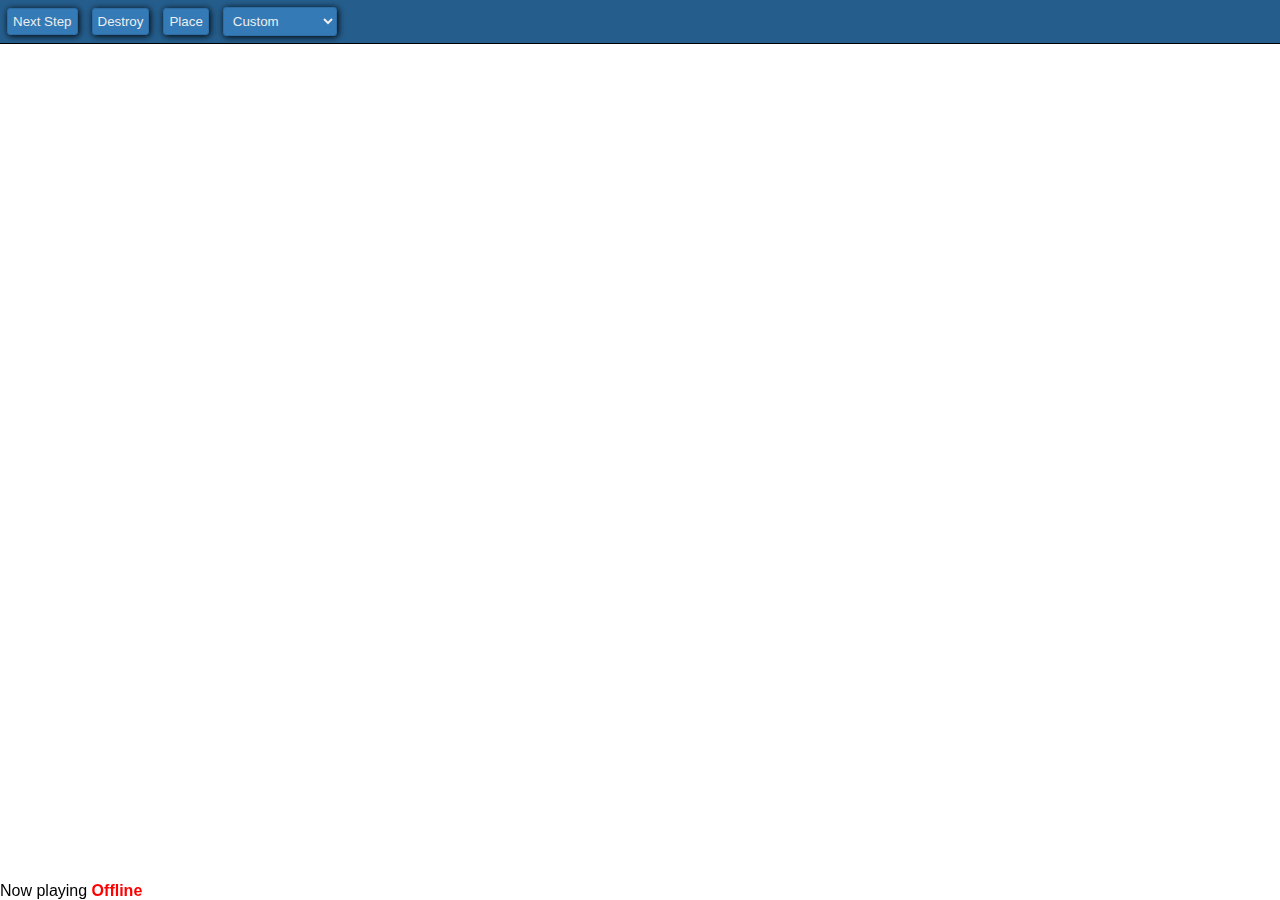
==== Automaton/index.html @ f59758d6 "Automaton Base Inserted" ====
<html>
	
	<head>
		<script src='http://code.jquery.com/jquery-3.3.0.min.js'></script>
		<script src='whammy.js'></script>
		<link rel='stylesheet' href='style.css'></link>
	</head>
	
	
	<body style='margin:0px;'>
		
		<div id='tools' style='transition:margin-top 0.5s;'>
			<button style='margin-left:0;' onclick='addColonies(this,event);event.stopPropagation();'>Next Step</button>
			<button onclick='drawType=1;event.stopPropagation();'>Destroy</button>
			<button onclick='drawType=0;event.stopPropagation();'>Place</button>
		</div>
		<canvas id='c' unselectable='on'></canvas>
		<span style='font-family: Arial;position:absolute;bottom:0;left:0;'>Now playing <b><span style='color:red'>Offline</span></b></span>
		<div id='content' style='display:none'></div>
		 
		
		<div id='videocontrols' class='videoControl' style='display:none'>
		<center>
		<img src='./images/play.png' onclick='togglePlay(this)' id='pauseplaybutton'></img>
		<input type='range' id='videotime' onmousedown='if(autoplay) togglePlay()' class='range' value="1" min="0" max="0"/>
		<span id='videotimespan'>Time control: </span>
		</center>
		</div>		 
		 
		<div class='info' id='info'>

		<div class='inside' id='inside'>

		<center>

		<h3>Info</h3>
			<div id='infodiv'>
				
			</div>
		</center>

		</div>

		</div>

		<script src='Missil.js'></script>
		<script src='Spreadable.js'></script>
		<script src='Functions.js'></script>

		<script src='Pixel.js'></script>
		<script src='Inits.js'></script>

		<script src='PixelFunctions.js'></script>

		<script src='Loop.js'></script>
		<script src='Recorder.js'></script>
		<script src='Stats.js'></script>
		  
		<script>
		
		var shouldRender = true;
		
		var missils = [];
		var missilImage1 = new Image();
		missilImage1.src = "./images/rocket1.png";
		
		var missilImage2 = new Image();
		missilImage2.src = "./images/rocket2.png";
		
		var missilImage3 = new Image();
		missilImage3.src = "./images/rocket3.png";
		
		var missilImage4 = new Image();
		missilImage4.src = "./images/rocket4.png";
		
		var explosionSheet = new Image();
		explosionSheet.src = "./images/explosion.png";
		
		var ableExplosion = false;
		
		explosionSheet.onload = function(){ableExplosion = true;};
		var timeFrame = 0;
		
		var testExplosionFrame = 0;
		
		var missilImages = [missilImage1,missilImage2,missilImage3,missilImage4];
		
		var loopDelay = 0;
		
		var mouseDown = false;
		var mouseX = -1;
		var mouseY = -1;
		
		var shouldStream = false;
		
		var optimizeMode = false;
		
		var canvas = document.getElementById("c");
		var ctx = canvas.getContext("2d");
		 
		canvas.width = window.innerWidth;
		canvas.height = window.innerHeight;
		
		canvas.style.minWidth = canvas.width;
		canvas.style.minHeight = canvas.height;
		 
		var pixelSize = 5;
		 
		var width = parseInt(canvas.width/pixelSize);
		var height = parseInt(canvas.height/pixelSize);
		 
		var pixelMatrix = [];

		var bgimg = new Image();

		var colonies = [];
		//init();
		initMatrix();

		 
		//further
		 
		var allTemplates = [{name: '42.png', fileContents: "[data-uri]",custom:false},{name: 'Experiment.png', fileContents: "[data-uri]",custom:false},{name: 'Happy_Face.png', fileContents: "[data-uri]",custom:false},{name: 'Maze.PNG', fileContents: "[data-uri]",custom:false},{name: 'Maze_Arena.png', fileContents: "[data-uri]",custom:false},{name: 'Selected Map', fileContents: "",custom:true}];
		var colonyColors = ["#ff0000","#00ff00","#0000ff", "#ff00ff", "#00ffff", "#ffbb00", "#ff00bb", "#00ffbb"];
		var fps = 60;
		 
		var repThresh = 15;

		var placeX = -1;
		var placeY = -1;

		var pagueSize = -200; //lol too lazy to fix dis
		var plagueSize = pagueSize;
		 
		 
		</script>

		<script src='Events.js'></script>
		<script src='Editor.js'></script>
	</body>

</html>
---- Automaton/style.css ----
#tools{
	
	position:absolute;
	left:0px;
	top:0px;
	border-bottom:solid 1px #000000;
	width:calc(100% - 14px);
	padding:7px;
	background-color: #255e8d;
	
}

#tools button,input,select{
	
	margin-left:10px;
	
}



button{
	
	padding:5px;
	background-color:#337ab7;
	border:solid 1px #2e6da4;	
	color: #eeeeee;
	font-family: Arial;
	border-radius: 3px;
	cursor:pointer;
	box-shadow: 1px 1px 7px 0px #000000;
}

#c{
	
	/*background:
	linear-gradient(
      rgba(255, 255, 255, 0.8), 
      rgba(255, 255, 255, 0.8)
    ),	
	url("./grassBack.jpg");
	
	background-size:cover;*/
	/*background: url("https://pre00.deviantart.net/d96b/th/pre/i/2012/281/f/7/tileable_classic_grass_patches_with_dirt_texture_by_hhh316-d5h5ahz.jpg") repeat;*/
	
	/* background-color:#000000; */
	
	-webkit-user-select: none; /* Safari */        
	-moz-user-select: none; /* Firefox */
	-ms-user-select: none; /* IE10+/Edge */
	user-select: none; /* Standard */
	
}

.info{

	position:absolute;
	background-color:rgba(255,255,255,0.6);
	top:0px;
	right:0px;
	
	height:100%;
	width:0px;
	
	transition:width 0.5s;
	
	display:none;
	
	overflow-y:scroll;
	
}

.inside{
	
		
	
}

.progress{
	background-color: white;
	height:10px;
	width:0px;
	display:none;
}

.bar{
	height:30px;
	width:210px;
	display: inline-block;
	outline: #000 1px solid;
	background-color: #2e6da4;
}

input:not([type=range]){
	padding:5px;
	background-color:#337ab7;
	border:solid 1px #2e6da4;	
	color: #eeeeee;
	font-family: Arial;
	border-radius: 3px;
	box-shadow: 1px 1px 7px 0px #000000;
}

.range{
}

.videoControl{
	
	position:absolute;
	width:calc(100% - 30px);
	left:0px;
	bottom:0px;
	padding:15px;
	opacity:0.2;
	
	
}

.videoControl:hover{
	
	opacity:1;
	
}

.videoControl center img{
	height:12px;
}


.videoControl center #videotime{
	
	width:80%;
	margin-left:10px;
	
}

.videoControl center #videotimespan{
	
	margin-left:20px;
	
}

input::placeholder{
	color:#ddd;
}

select{
	padding:5px;
	background-color:#337ab7;
	border:solid 1px #2e6da4;	
	color: #eeeeee;
	font-family: Arial;
	border-radius: 3px;
	cursor:pointer;
	box-shadow: 1px 1px 7px 0px #000000;
}

option{
	padding:5px;
	background-color:#337ab7;
	color: #eeeeee;
	font-family: Arial;
}

span{
	font-family: Arial;
}

/*/////////////////////////////////////////START INPUT RANGE STYLE////////////////////////////////////////////////////*/


input[type=range].range {
  -webkit-appearance: none;
  /* width: 100%; */
  margin: 6.5px 0;
}
input[type=range].range:focus {
  outline: none;
}
input[type=range].range::-webkit-slider-runnable-track {
  /* width: 100%; */
  height: 10px;
  cursor: pointer;
  box-shadow: 0.4px 0.4px 0.4px #000000, 0px 0px 0.4px #0d0d0d;
  background: #337ab7;
  border-radius: 1px;
  border: 1px solid #2e6da4;
}
input[type=range].range::-webkit-slider-thumb {
  box-shadow: 0px 0px 0px #000000, 0px 0px 0px #0d0d0d;
  border: 1px solid #010101;
  height: 23px;
  width: 13px;
  border-radius: 4px;
  background: #ffffff;
  cursor: pointer;
  -webkit-appearance: none;
  margin-top: -7.5px;
}
input[type=range].range:focus::-webkit-slider-runnable-track {
  background: #3682c3;
}
input[type=range].range::-moz-range-track {
  width: 100%;
  height: 10px;
  cursor: pointer;
  box-shadow: 0.4px 0.4px 0.4px #000000, 0px 0px 0.4px #0d0d0d;
  background: #337ab7;
  border-radius: 1px;
  border: 1px solid #2e6da4;
}
input[type=range].range::-moz-range-thumb {
  box-shadow: 0px 0px 0px #000000, 0px 0px 0px #0d0d0d;
  border: 1px solid #010101;
  height: 23px;
  width: 13px;
  border-radius: 4px;
  background: #ffffff;
  cursor: pointer;
}
input[type=range].range::-ms-track {
  width: 100%;
  height: 10px;
  cursor: pointer;
  background: transparent;
  border-color: transparent;
  color: transparent;
}
input[type=range].range::-ms-fill-lower {
  background: #3072ab;
  border: 1px solid #2e6da4;
  border-radius: 2px;
  box-shadow: 0.4px 0.4px 0.4px #000000, 0px 0px 0.4px #0d0d0d;
}
input[type=range].range::-ms-fill-upper {
  background: #337ab7;
  border: 1px solid #2e6da4;
  border-radius: 2px;
  box-shadow: 0.4px 0.4px 0.4px #000000, 0px 0px 0.4px #0d0d0d;
}
input[type=range].range::-ms-thumb {
  box-shadow: 0px 0px 0px #000000, 0px 0px 0px #0d0d0d;
  border: 1px solid #010101;
  height: 23px;
  width: 13px;
  border-radius: 4px;
  background: #ffffff;
  cursor: pointer;
  height: 10px;
}
input[type=range].range:focus::-ms-fill-lower {
  background: #337ab7;
}
input[type=range].range:focus::-ms-fill-upper {
  background: #3682c3;
}
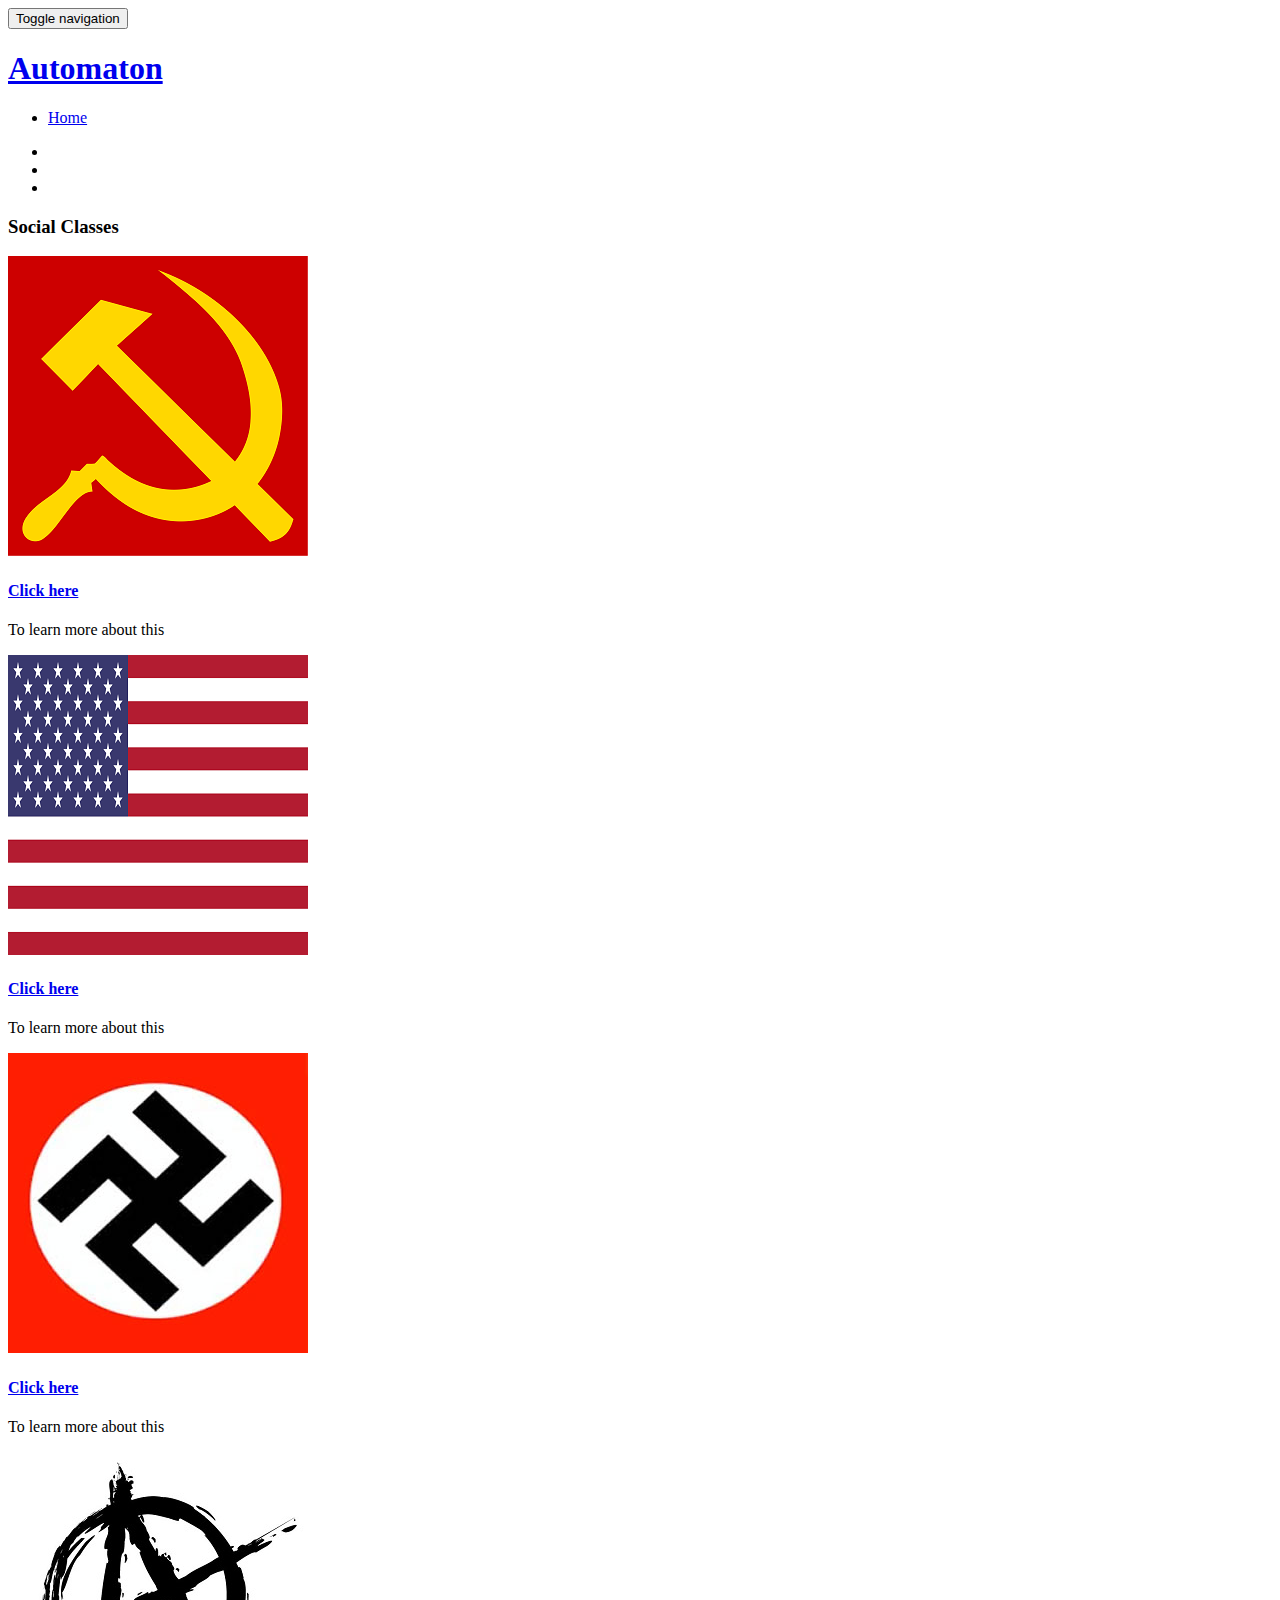
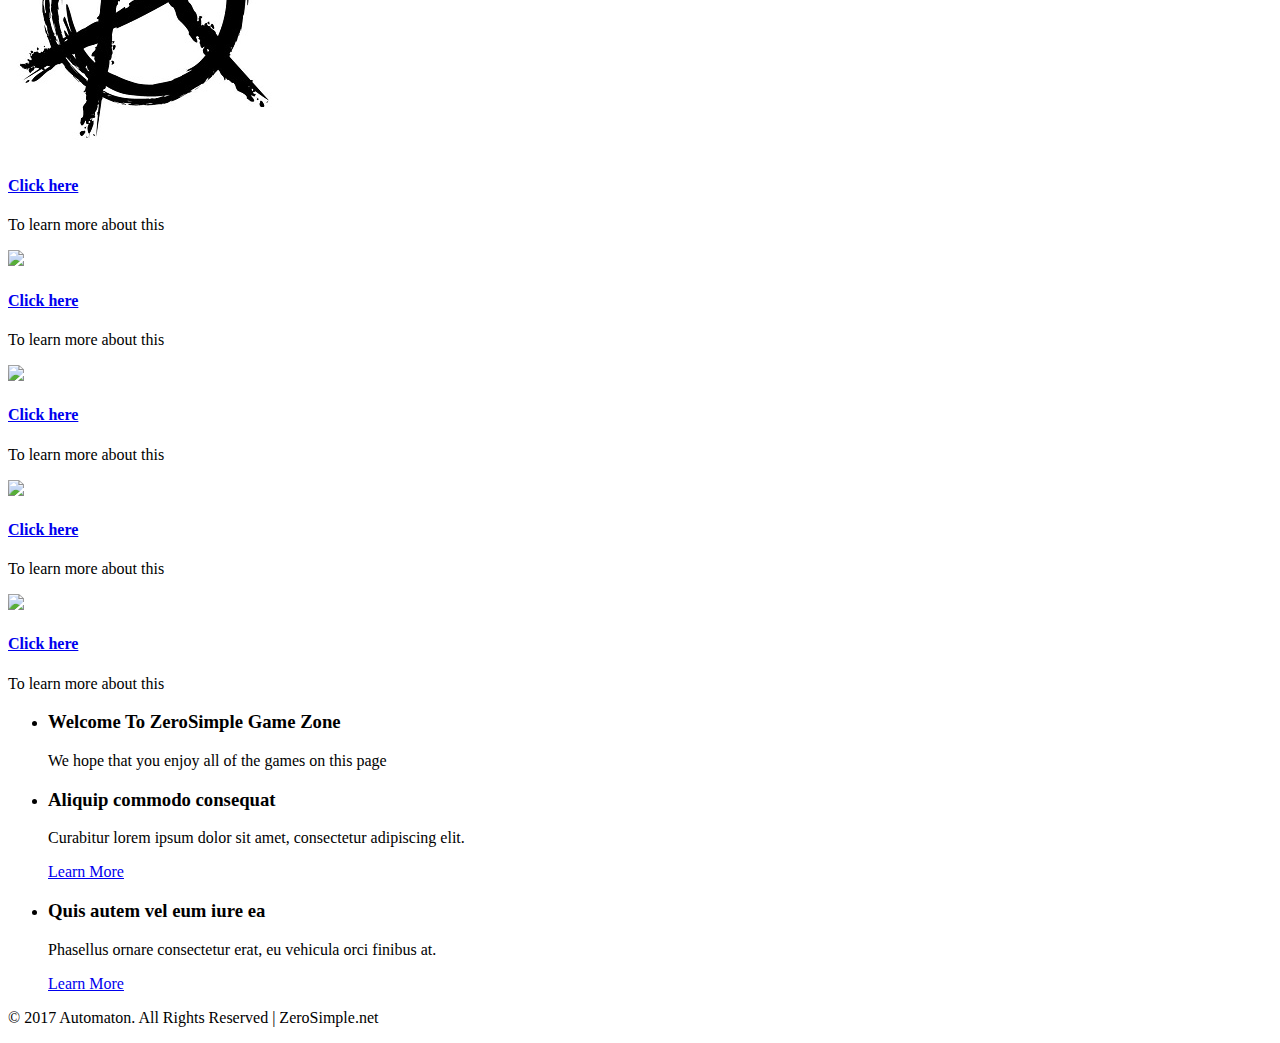
==== commit 2479149a: "i added some of the final images" ====
--- a/Automaton/index.html
+++ b/Automaton/index.html
@@ -1,144 +1,205 @@
-
-
-<html>
-	
-	<head>
-		<script src='http://code.jquery.com/jquery-3.3.0.min.js'></script>
-		<script src='whammy.js'></script>
-		<link rel='stylesheet' href='style.css'></link>
-	</head>
-	
-	
-	<body style='margin:0px;'>
-		
-		<div id='tools' style='transition:margin-top 0.5s;'>
-			<button style='margin-left:0;' onclick='addColonies(this,event);event.stopPropagation();'>Next Step</button>
-			<button onclick='drawType=1;event.stopPropagation();'>Destroy</button>
-			<button onclick='drawType=0;event.stopPropagation();'>Place</button>
-		</div>
-		<canvas id='c' unselectable='on'></canvas>
-		<span style='font-family: Arial;position:absolute;bottom:0;left:0;'>Now playing <b><span style='color:red'>Offline</span></b></span>
-		<div id='content' style='display:none'></div>
-		 
-		
-		<div id='videocontrols' class='videoControl' style='display:none'>
-		<center>
-		<img src='./images/play.png' onclick='togglePlay(this)' id='pauseplaybutton'></img>
-		<input type='range' id='videotime' onmousedown='if(autoplay) togglePlay()' class='range' value="1" min="0" max="0"/>
-		<span id='videotimespan'>Time control: </span>
-		</center>
-		</div>		 
-		 
-		<div class='info' id='info'>
-
-		<div class='inside' id='inside'>
-
-		<center>
-
-		<h3>Info</h3>
-			<div id='infodiv'>
-				
-			</div>
-		</center>
-
-		</div>
-
-		</div>
-
-		<script src='Missil.js'></script>
-		<script src='Spreadable.js'></script>
-		<script src='Functions.js'></script>
-
-		<script src='Pixel.js'></script>
-		<script src='Inits.js'></script>
-
-		<script src='PixelFunctions.js'></script>
-
-		<script src='Loop.js'></script>
-		<script src='Recorder.js'></script>
-		<script src='Stats.js'></script>
-		  
-		<script>
-		
-		var shouldRender = true;
-		
-		var missils = [];
-		var missilImage1 = new Image();
-		missilImage1.src = "./images/rocket1.png";
-		
-		var missilImage2 = new Image();
-		missilImage2.src = "./images/rocket2.png";
-		
-		var missilImage3 = new Image();
-		missilImage3.src = "./images/rocket3.png";
-		
-		var missilImage4 = new Image();
-		missilImage4.src = "./images/rocket4.png";
-		
-		var explosionSheet = new Image();
-		explosionSheet.src = "./images/explosion.png";
-		
-		var ableExplosion = false;
-		
-		explosionSheet.onload = function(){ableExplosion = true;};
-		var timeFrame = 0;
-		
-		var testExplosionFrame = 0;
-		
-		var missilImages = [missilImage1,missilImage2,missilImage3,missilImage4];
-		
-		var loopDelay = 0;
-		
-		var mouseDown = false;
-		var mouseX = -1;
-		var mouseY = -1;
-		
-		var shouldStream = false;
-		
-		var optimizeMode = false;
-		
-		var canvas = document.getElementById("c");
-		var ctx = canvas.getContext("2d");
-		 
-		canvas.width = window.innerWidth;
-		canvas.height = window.innerHeight;
-		
-		canvas.style.minWidth = canvas.width;
-		canvas.style.minHeight = canvas.height;
-		 
-		var pixelSize = 5;
-		 
-		var width = parseInt(canvas.width/pixelSize);
-		var height = parseInt(canvas.height/pixelSize);
-		 
-		var pixelMatrix = [];
-
-		var bgimg = new Image();
-
-		var colonies = [];
-		//init();
-		initMatrix();
-
-		 
-		//further
-		 
-		var allTemplates = [{name: '42.png', fileContents: "[data-uri]",custom:false},{name: 'Experiment.png', fileContents: "[data-uri]",custom:false},{name: 'Happy_Face.png', fileContents: "[data-uri]",custom:false},{name: 'Maze.PNG', fileContents: "[data-uri]",custom:false},{name: 'Maze_Arena.png', fileContents: "[data-uri]",custom:false},{name: 'Selected Map', fileContents: "",custom:true}];
-		var colonyColors = ["#ff0000","#00ff00","#0000ff", "#ff00ff", "#00ffff", "#ffbb00", "#ff00bb", "#00ffbb"];
-		var fps = 60;
-		 
-		var repThresh = 15;
-
-		var placeX = -1;
-		var placeY = -1;
-
-		var pagueSize = -200; //lol too lazy to fix dis
-		var plagueSize = pagueSize;
-		 
-		 
-		</script>
-
-		<script src='Events.js'></script>
-		<script src='Editor.js'></script>
-	</body>
-
+<!DOCTYPE html>
+<html lang="en">
+<head>
+<title>Automaton</title>
+<meta name="viewport" content="width=device-width, initial-scale=1">
+<meta http-equiv="Content-Type" content="text/html; charset=utf-8" />
+<meta name="keywords" content="Games Zone Responsive web template, Bootstrap Web Templates, Flat Web Templates, Android Compatible web template,
+Smartphone Compatible web template, free webdesigns for Nokia, Samsung, LG, SonyEricsson, Motorola web design" />
+<script type="application/x-javascript"> addEventListener("load", function() { setTimeout(hideURLbar, 0); }, false); function hideURLbar(){ window.scrollTo(0,1); } </script>
+<!-- css -->
+<link href="css/bootstrap.css" rel="stylesheet" type="text/css" media="all" />
+<link rel="stylesheet" href="css/flexslider.css" type="text/css" media="screen" property="" />
+<link href="css/style.css" rel="stylesheet" type="text/css" media="all" />
+<!--// css -->
+<!-- font -->
+<link href='//fonts.googleapis.com/css?family=Josefin+Sans:400,100,100italic,300,300italic,400italic,600,600italic,700,700italic' rel='stylesheet' type='text/css'>
+<link href='//fonts.googleapis.com/css?family=Open+Sans:400,300,300italic,400italic,600,600italic,700,700italic,800,800italic' rel='stylesheet' type='text/css'>
+<!-- //font -->
+<script src="js/jquery.min.js"></script>
+<script src="js/bootstrap.js"></script>
+
+</head>
+<body>
+<!-- Header -->
+	<div class="header">
+		<!-- Navbar -->
+		<nav class="navbar navbar-default">
+			<div class="container">
+
+				<div class="navbar-header">
+					<button type="button" class="navbar-toggle collapsed" data-toggle="collapse" data-target="#navbar" aria-expanded="false" aria-controls="navbar">
+						<span class="sr-only">Toggle navigation</span>
+						<span class="icon-bar"></span>
+						<span class="icon-bar"></span>
+						<span class="icon-bar"></span>
+					</button>
+					<a  href="index.html"><h1>Automaton</h1></a>
+				</div>
+
+				<div id="navbar" class="navbar-collapse collapse">
+					<ul class="nav navbar-nav navbar-right">
+						<li class="hover-effect"><a href="../../">Home</a></li>
+					</ul>
+				</div>
+
+			</div>
+		</nav>
+		<!-- //Navbar -->
+
+		<!-- Slider -->
+		<div class="slider">
+			<ul class="rslides" id="slider">
+				<li>
+					<img src="images/banner3.jpg" alt="" />
+				</li>
+				<li>
+					<img src="images/banner2.jpg" alt="" />
+				</li>
+				<li>
+					<img src="images/banner1.jpg" alt="" />
+				</li>
+			</ul>
+		</div>
+		<!-- //Slider -->
+
+	</div>
+	<!-- Banner-Slider-JavaScript -->
+	<script src="js/responsiveslides.min.js"></script>
+	<script>
+		$(function () {
+			$("#slider").responsiveSlides({
+				auto: true,
+				nav: true,
+				speed: 800,
+				namespace: "callbacks",
+				pager: true,
+			});
+		});
+	</script>
+	<!-- //Banner-Slider-JavaScript -->
+	<!-- //Header -->
+
+<!-- all -->
+<div class="new-w3-agile">
+	<div class="container">
+		<h3>Social Classes</h3>
+		<div class="col-md-3 new-grid-w3l view view-eighth">
+			<img src="images/ng1.jpg" alt=" " />
+			<div class="mask">
+				<a href="single.html"><h4>Click here</h4></a>
+				<p>To learn more about this</p>
+			</div>
+		</div>
+		<div class="col-md-3 new-grid-w3l view view-eighth">
+			<img src="images/ng2.jpg" alt=" " />
+			<div class="mask">
+				<a href="single.html"><h4>Click here</h4></a>
+				<p>To learn more about this</p>
+			</div>
+		</div>
+		<div class="col-md-3 new-grid-w3l view view-eighth">
+			<img src="images/ng3.jpg" alt=" " />
+			<div class="mask">
+				<a href="single.html"><h4>Click here</h4></a>
+				<p>To learn more about this</p>
+			</div>
+		</div>
+		<div class="col-md-3 new-grid-w3l view view-eighth">
+			<img src="images/ng4.jpg" alt=" " />
+			<div class="mask">
+				<a href="single.html"><h4>Click here</h4></a>
+				<p>To learn more about this</p>
+			</div>
+		</div>
+		<div class="col-md-3 new-grid-agile view view-eighth">
+			<img src="images/ng5.jpg" alt=" " />
+			<div class="mask">
+				<a href="single.html"><h4>Click here</h4></a>
+				<p>To learn more about this</p>
+			</div>
+		</div>
+		<div class="col-md-3 new-grid-agile view view-eighth">
+			<img src="images/ng6.jpg" alt=" " />
+			<div class="mask">
+				<a href="single.html"><h4>Click here</h4></a>
+				<p>To learn more about this</p>
+			</div>
+		</div>
+		<div class="col-md-3 new-grid-agile view view-eighth">
+			<img src="images/ng7.jpg" alt=" " />
+			<div class="mask">
+				<a href="single.html"><h4>Click here</h4></a>
+				<p>To learn more about this</p>
+			</div>
+		</div>
+		<div class="col-md-3 new-grid-agile view view-eighth">
+			<img src="images/ng8.jpg" alt=" " />
+			<div class="mask">
+				<a href="single.html"><h4>Click here</h4></a>
+				<p>To learn more about this</p>
+			</div>
+		</div>
+		<div class="clearfix"></div>
+	</div>
+</div>
+<!-- //all-->
+
+
+
+<div class="services-bottom-w3-agileits">
+		<div class="container">
+			<div class="wthree_info">
+				<section class="slider">
+					<div class="flexslider">
+						<ul class="slides">
+							<li>
+								<div class="wthree_info_grid">
+									<h3>Welcome To ZeroSimple Game Zone</h3>
+									<p>We hope that you enjoy all of the games on this page</p>
+								</div>
+							</li>
+							<li>
+								<div class="wthree_info_grid">
+									<h3>Aliquip commodo consequat</h3>
+									<p>Curabitur lorem ipsum dolor sit amet, consectetur adipiscing elit.</p>
+									<a href="single.html" class="learn">Learn More</a>
+								</div>
+							</li>
+							<li>
+								<div class="wthree_info_grid">
+									<h3>Quis autem vel eum iure ea</h3>
+									<p>Phasellus ornare consectetur erat, eu vehicula orci finibus at.</p>
+									<a href="single.html" class="learn">Learn More</a>
+								</div>
+							</li>
+						</ul>
+					</div>
+				</section>
+						<!-- flexSlider -->
+
+							<script defer src="js/jquery.flexslider.js"></script>
+							<script type="text/javascript">
+							$(window).load(function(){
+							  $('.flexslider').flexslider({
+								animation: "slide",
+								start: function(slider){
+								  $('body').removeClass('loading');
+								}
+							  });
+							});
+						  </script>
+						<!-- //flexSlider -->
+			</div>
+		</div>
+	</div>
+
+<!-- footer -->
+<div class="footer">
+		<div class="copyright">
+			<p>&copy; 2017 Automaton. All Rights Reserved | ZeroSimple.net </a></p>
+		</div>
+	</div>
+<!-- //footer -->
+</body>
 </html>
